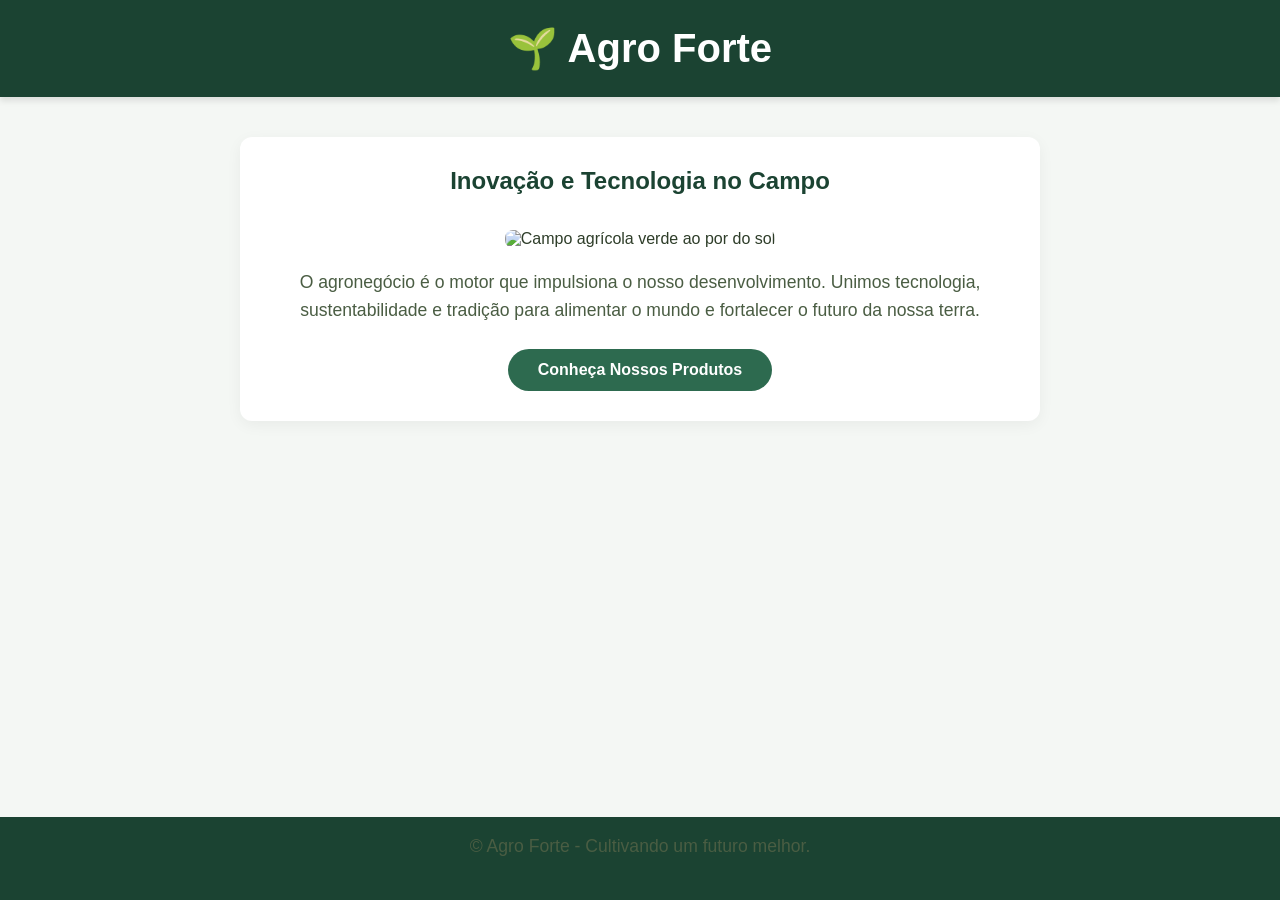
==== index.html @ 3cbece75 "13:25" ====
<!DOCTYPE html>
<html lang="pt-BR">
<head>
    <meta charset="UTF-8">
    <meta name="viewport" content="width=device-width, initial-scale=1.0">
    <title>Agro Forte - O Futuro do Campo</title>
    <style>
        * {
            margin: 0;
            padding: 0;
            box-sizing: border-box;
            font-family: 'Segoe UI', Tahoma, Geneva, Verdana, sans-serif;
        }

        body {
            background-color: #f4f7f4;
            color: #2e3d29;
            display: flex;
            flex-direction: column;
            min-height: 100vh;
        }

        header {
            background-color: #1b4332;
            color: #ffffff;
            padding: 25px 20px;
            text-align: center;
            box-shadow: 0 4px 6px rgba(0,0,0,0.1);
        }

        .container {
            max-width: 800px;
            margin: 40px auto;
            padding: 30px;
            background: #ffffff;
            border-radius: 12px;
            box-shadow: 0 4px 15px rgba(0,0,0,0.05);
            text-align: center;
        }

        .banner-img {
            width: 100%;
            max-height: 380px;
            object-fit: cover;
            border-radius: 8px;
            margin: 20px 0;
        }

        h1 {
            font-size: 2.5rem;
        }

        h2 {
            color: #1b4332;
            margin-bottom: 15px;
        }

        p {
            font-size: 1.1rem;
            line-height: 1.6;
            margin-bottom: 25px;
            color: #4a5d43;
        }

        .btn {
            display: inline-block;
            padding: 12px 30px;
            background-color: #2d6a4f;
            color: white;
            text-decoration: none;
            font-size: 1rem;
            font-weight: bold;
            border-radius: 25px;
            transition: background-color 0.3s ease, transform 0.2s ease;
        }

        .btn:hover {
            background-color: #40916c;
            transform: translateY(-2px);
        }

        footer {
            margin-top: auto;
            background-color: #1b4332;
            color: white;
            text-align: center;
            padding: 15px;
            font-size: 0.9rem;
        }
    </style>
</head>
<body>

    <header>
        <h1>🌱 Agro Forte</h1>
    </header>

    <main class="container">
        <h2>Inovação e Tecnologia no Campo</h2>
        
        <img class="banner-img" src="https://images.unsplash.com/photo-1500382017468-9049fed747ef?auto=format&fit=crop&w=1000&q=80" alt="Campo agrícola verde ao por do sol">

        <p>
            O agronegócio é o motor que impulsiona o nosso desenvolvimento. Unimos tecnologia, 
            sustentabilidade e tradição para alimentar o mundo e fortalecer o futuro da nossa terra.
        </p>

        <a href="detalhes.html" class="btn">Conheça Nossos Produtos</a>
    </main>

    <footer>
        <p>&copy; Agro Forte - Cultivando um futuro melhor.</p>
    </footer>

</body>
</html>
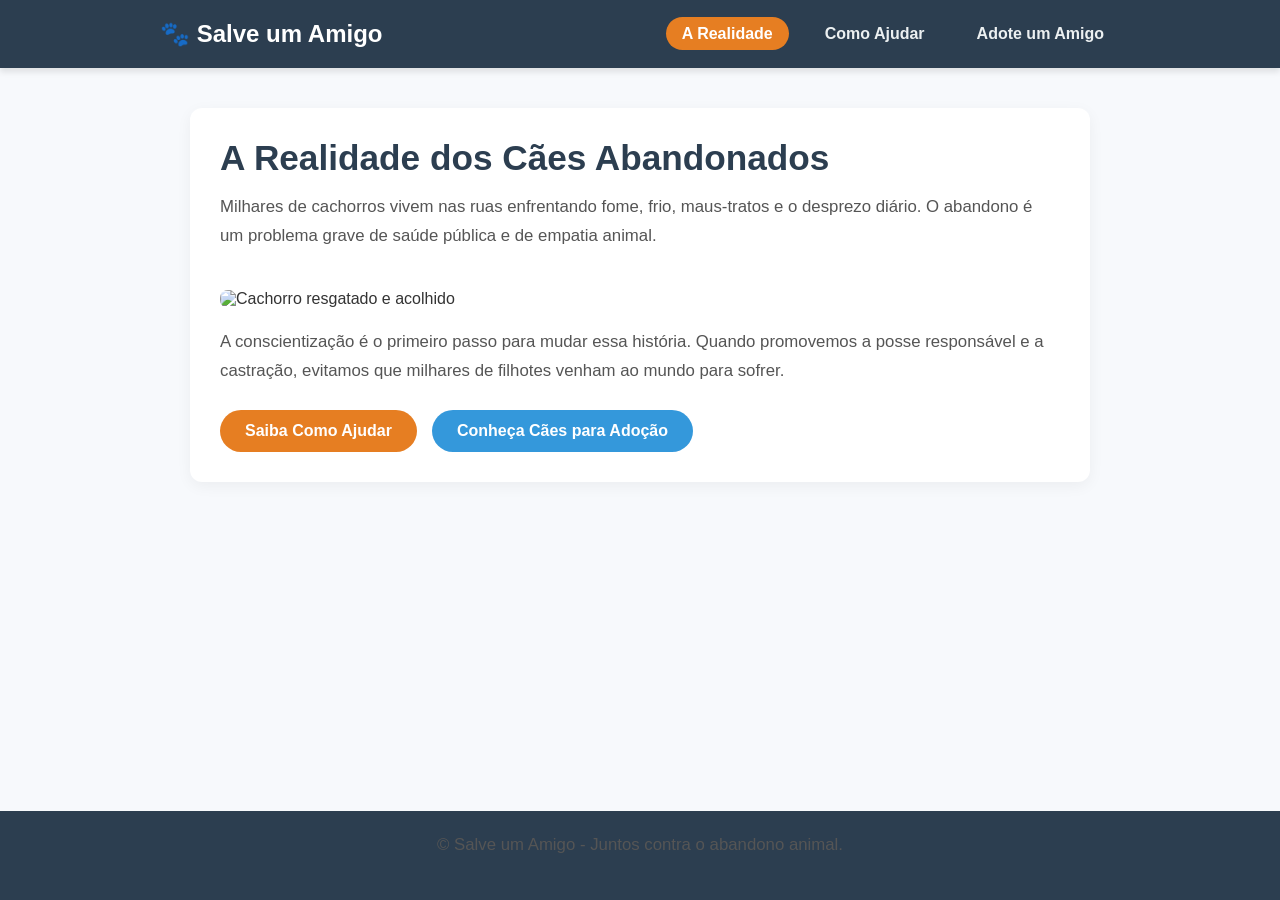
==== commit 8793e396: "14:21" ====
--- a/index.html
+++ b/index.html
@@ -3,113 +3,40 @@
 <head>
     <meta charset="UTF-8">
     <meta name="viewport" content="width=device-width, initial-scale=1.0">
-    <title>Agro Forte - O Futuro do Campo</title>
-    <style>
-        * {
-            margin: 0;
-            padding: 0;
-            box-sizing: border-box;
-            font-family: 'Segoe UI', Tahoma, Geneva, Verdana, sans-serif;
-        }
-
-        body {
-            background-color: #f4f7f4;
-            color: #2e3d29;
-            display: flex;
-            flex-direction: column;
-            min-height: 100vh;
-        }
-
-        header {
-            background-color: #1b4332;
-            color: #ffffff;
-            padding: 25px 20px;
-            text-align: center;
-            box-shadow: 0 4px 6px rgba(0,0,0,0.1);
-        }
-
-        .container {
-            max-width: 800px;
-            margin: 40px auto;
-            padding: 30px;
-            background: #ffffff;
-            border-radius: 12px;
-            box-shadow: 0 4px 15px rgba(0,0,0,0.05);
-            text-align: center;
-        }
-
-        .banner-img {
-            width: 100%;
-            max-height: 380px;
-            object-fit: cover;
-            border-radius: 8px;
-            margin: 20px 0;
-        }
-
-        h1 {
-            font-size: 2.5rem;
-        }
-
-        h2 {
-            color: #1b4332;
-            margin-bottom: 15px;
-        }
-
-        p {
-            font-size: 1.1rem;
-            line-height: 1.6;
-            margin-bottom: 25px;
-            color: #4a5d43;
-        }
-
-        .btn {
-            display: inline-block;
-            padding: 12px 30px;
-            background-color: #2d6a4f;
-            color: white;
-            text-decoration: none;
-            font-size: 1rem;
-            font-weight: bold;
-            border-radius: 25px;
-            transition: background-color 0.3s ease, transform 0.2s ease;
-        }
-
-        .btn:hover {
-            background-color: #40916c;
-            transform: translateY(-2px);
-        }
-
-        footer {
-            margin-top: auto;
-            background-color: #1b4332;
-            color: white;
-            text-align: center;
-            padding: 15px;
-            font-size: 0.9rem;
-        }
-    </style>
+    <title>Salve uma Vida - Início</title>
+    <link rel="stylesheet" href="style.css">
 </head>
 <body>
 
     <header>
-        <h1>🌱 Agro Forte</h1>
+        <div class="nav-container">
+            <a href="index.html" class="logo">🐾 Salve um Amigo</a>
+            <nav>
+                <ul>
+                    <li><a href="index.html" class="active">A Realidade</a></li>
+                    <li><a href="como-ajudar.html">Como Ajudar</a></li>
+                    <li><a href="adocao.html">Adote um Amigo</a></li>
+                </ul>
+            </nav>
+        </div>
     </header>
 
     <main class="container">
-        <h2>Inovação e Tecnologia no Campo</h2>
+        <h1>A Realidade dos Cães Abandonados</h1>
+        <p>Milhares de cachorros vivem nas ruas enfrentando fome, frio, maus-tratos e o desprezo diário. O abandono é um problema grave de saúde pública e de empatia animal.</p>
         
-        <img class="banner-img" src="https://images.unsplash.com/photo-1500382017468-9049fed747ef?auto=format&fit=crop&w=1000&q=80" alt="Campo agrícola verde ao por do sol">
+        <img class="img-banner" src="https://images.unsplash.com/photo-1535930891776-0c2dfb7fda1a?auto=format&fit=crop&w=1000&q=80" alt="Cachorro resgatado e acolhido">
 
-        <p>
-            O agronegócio é o motor que impulsiona o nosso desenvolvimento. Unimos tecnologia, 
-            sustentabilidade e tradição para alimentar o mundo e fortalecer o futuro da nossa terra.
-        </p>
+        <p>A conscientização é o primeiro passo para mudar essa história. Quando promovemos a posse responsável e a castração, evitamos que milhares de filhotes venham ao mundo para sofrer.</p>
 
-        <a href="detalhes.html" class="btn">Conheça Nossos Produtos</a>
+        <div class="btn-group">
+            <a href="como-ajudar.html" class="btn">Saiba Como Ajudar</a>
+            <a href="adocao.html" class="btn btn-secondary">Conheça Cães para Adoção</a>
+        </div>
     </main>
 
     <footer>
-        <p>&copy; Agro Forte - Cultivando um futuro melhor.</p>
+        <p>&copy; Salve um Amigo - Juntos contra o abandono animal.</p>
     </footer>
 
 </body>
--- a/style.css
+++ b/style.css
@@ -0,0 +1,154 @@
+/* RESET E CONFIGURAÇÕES GERAIS */
+* {
+    margin: 0;
+    padding: 0;
+    box-sizing: border-box;
+    font-family: 'Segoe UI', Tahoma, Geneva, Verdana, sans-serif;
+}
+
+body {
+    background-color: #f7f9fc;
+    color: #333333;
+    display: flex;
+    flex-direction: column;
+    min-height: 100vh;
+}
+
+/* NAVEGAÇÃO / MENU DE 3 PÁGINAS */
+header {
+    background-color: #2c3e50;
+    padding: 20px 0;
+    box-shadow: 0 4px 6px rgba(0, 0, 0, 0.1);
+}
+
+.nav-container {
+    max-width: 1000px;
+    margin: 0 auto;
+    display: flex;
+    justify-content: space-between;
+    align-items: center;
+    padding: 0 20px;
+}
+
+.logo {
+    color: #ffffff;
+    font-size: 1.5rem;
+    font-weight: bold;
+    text-decoration: none;
+}
+
+nav ul {
+    display: flex;
+    list-style: none;
+    gap: 20px;
+}
+
+nav a {
+    color: #ecf0f1;
+    text-decoration: none;
+    font-weight: 600;
+    padding: 8px 16px;
+    border-radius: 20px;
+    transition: background 0.3s, color 0.3s;
+}
+
+nav a:hover, nav a.active {
+    background-color: #e67e22;
+    color: #ffffff;
+}
+
+/* CONTEÚDO PRINCIPAL */
+.container {
+    max-width: 900px;
+    margin: 40px auto;
+    padding: 30px;
+    background-color: #ffffff;
+    border-radius: 12px;
+    box-shadow: 0 4px 15px rgba(0, 0, 0, 0.05);
+}
+
+h1 {
+    color: #2c3e50;
+    margin-bottom: 15px;
+    font-size: 2.2rem;
+}
+
+p {
+    line-height: 1.7;
+    color: #555555;
+    margin-bottom: 20px;
+    font-size: 1.05rem;
+}
+
+/* IMAGENS DECORATIVAS */
+.img-banner {
+    width: 100%;
+    max-height: 400px;
+    object-fit: cover;
+    border-radius: 8px;
+    margin: 20px 0;
+}
+
+/* BOTÕES DE AÇÃO / NAVEGAÇÃO */
+.btn-group {
+    display: flex;
+    gap: 15px;
+    margin-top: 25px;
+    flex-wrap: wrap;
+}
+
+.btn {
+    display: inline-block;
+    padding: 12px 25px;
+    background-color: #e67e22;
+    color: #ffffff;
+    text-decoration: none;
+    border-radius: 25px;
+    font-weight: bold;
+    transition: background-color 0.3s, transform 0.2s;
+}
+
+.btn:hover {
+    background-color: #d35400;
+    transform: translateY(-2px);
+}
+
+.btn-secondary {
+    background-color: #3498db;
+}
+
+.btn-secondary:hover {
+    background-color: #2980b9;
+}
+
+/* LISTAS E CARDS */
+.card-grid {
+    display: flex;
+    gap: 20px;
+    margin-top: 20px;
+    flex-wrap: wrap;
+}
+
+.card {
+    flex: 1;
+    min-width: 250px;
+    background-color: #f8f9fa;
+    padding: 20px;
+    border-left: 4px solid #e67e22;
+    border-radius: 6px;
+}
+
+.card h3 {
+    color: #2c3e50;
+    margin-bottom: 10px;
+}
+
+/* RODAPÉ */
+footer {
+    margin-top: auto;
+    background-color: #2c3e50;
+    color: #ffffff;
+    text-align: center;
+    padding: 20px;
+    font-size: 0.9rem;
+}
